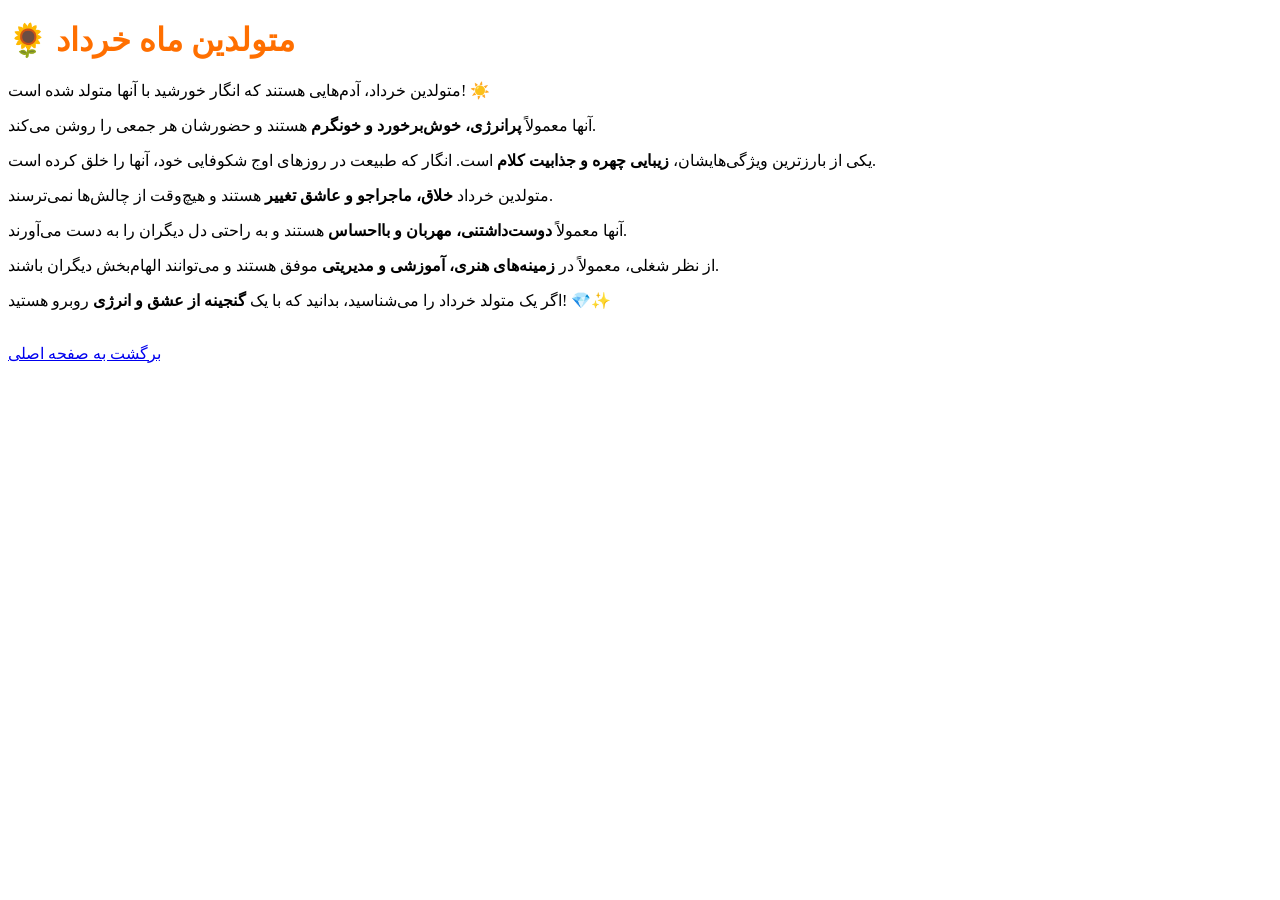
==== about.html @ 9101d78c "update about page" ====
<!DOCTYPE html>
<html>
<head>
    <meta charset="UTF-8">
    <meta name="viewport" content="width=device-width, initial-scale=1">
    <title>متولدین خرداد</title>
</head>
<body>
    <h1 style="color: #FF6F00;">🌻 متولدین ماه خرداد</h1>
    
    <p>متولدین خرداد، آدم‌هایی هستند که انگار خورشید با آنها متولد شده است! ☀️</p>
    
    <p>آنها معمولاً <strong>پرانرژی، خوش‌برخورد و خونگرم</strong> هستند و حضورشان هر جمعی را روشن می‌کند.</p>
    
    <p>یکی از بارزترین ویژگی‌هایشان، <strong>زیبایی چهره و جذابیت کلام</strong> است. انگار که طبیعت در روزهای اوج شکوفایی خود، آنها را خلق کرده است.</p>
    
    <p>متولدین خرداد <strong>خلاق، ماجراجو و عاشق تغییر</strong> هستند و هیچ‌وقت از چالش‌ها نمی‌ترسند.</p>
    
    <p>آنها معمولاً <strong>دوست‌داشتنی، مهربان و بااحساس</strong> هستند و به راحتی دل دیگران را به دست می‌آورند.</p>
    
    <p>از نظر شغلی، معمولاً در <strong>زمینه‌های هنری، آموزشی و مدیریتی</strong> موفق هستند و می‌توانند الهام‌بخش دیگران باشند.</p>
    
    <p>اگر یک متولد خرداد را می‌شناسید، بدانید که با یک <strong>گنجینه از عشق و انرژی</strong> روبرو هستید! 💎✨</p>
    
    <br>
    <a href="index.html">برگشت به صفحه اصلی</a>
</body>
</html>
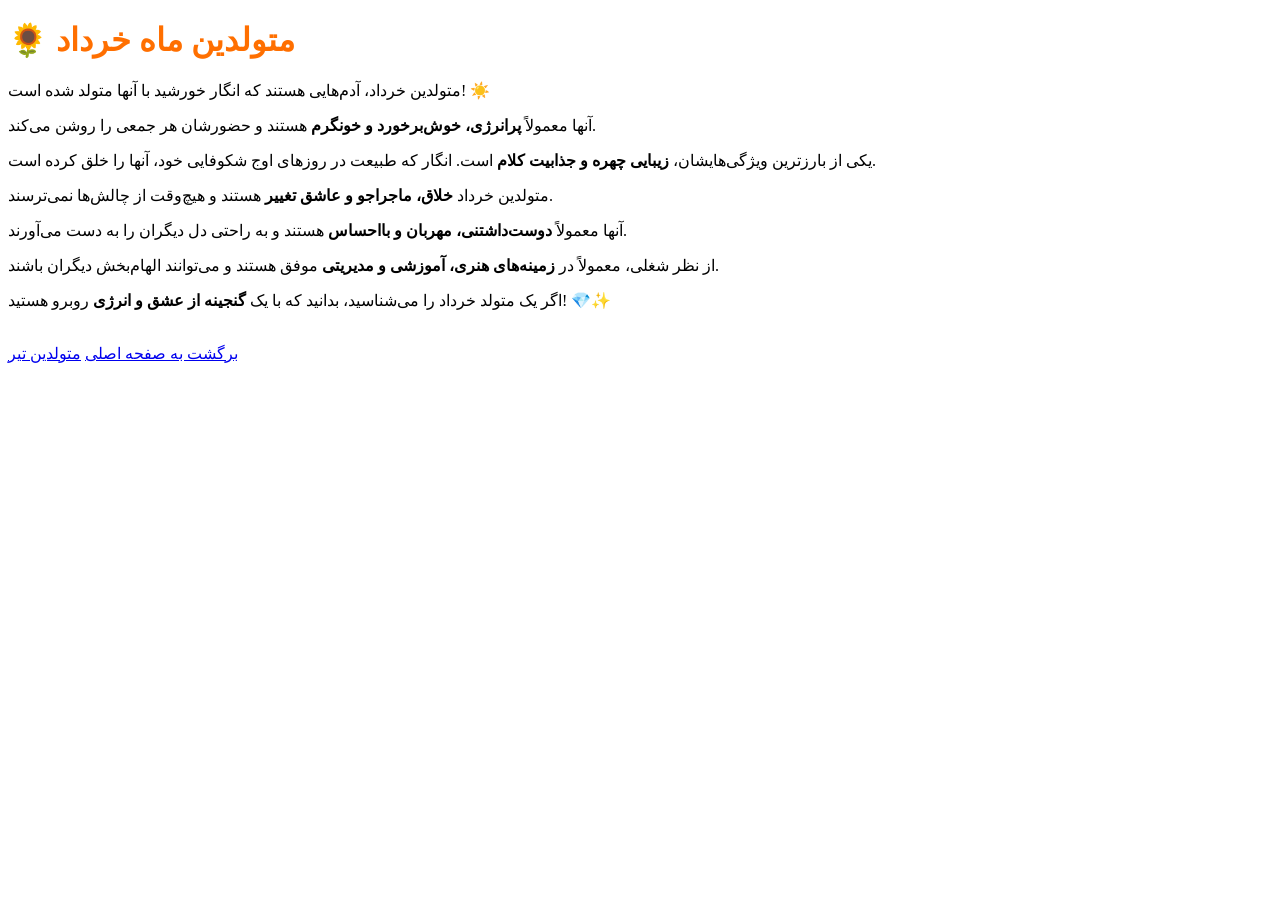
==== commit b7973b2a: "add link to tir page" ====
--- a/about.html
+++ b/about.html
@@ -26,3 +26,4 @@
     <a href="index.html">برگشت به صفحه اصلی</a>
 </body>
 </html>
+<a href="tir.html">متولدین تیر</a>
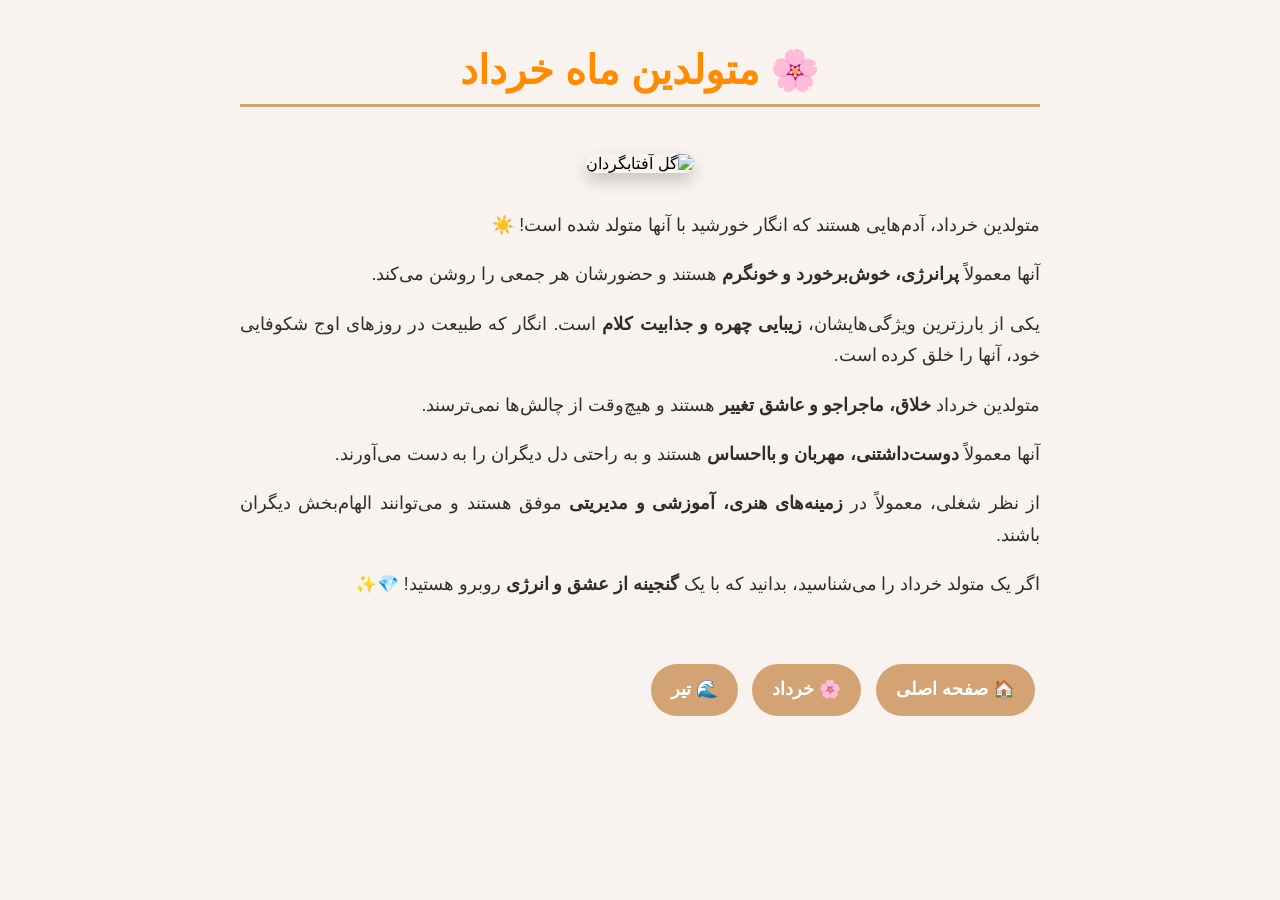
==== commit ef2e5210: "make about page beautiful" ====
--- a/about.html
+++ b/about.html
@@ -2,28 +2,36 @@
 <html>
 <head>
     <meta charset="UTF-8">
-    <meta name="viewport" content="width=device-width, initial-scale=1">
+    <meta name="viewport" content="width=device-width, initial-scale=1.0">
     <title>متولدین خرداد</title>
+    <link rel="stylesheet" href="style.css">
 </head>
 <body>
-    <h1 style="color: #FF6F00;">🌻 متولدین ماه خرداد</h1>
-    
+
+    <h1 style="color: #FF8C00;">🌸 متولدین ماه خرداد</h1>
+
+    <img src="https://cdn.pixabay.com/photo/2020/06/08/18/14/sunflower-5275258_640.jpg" alt="گل آفتابگردان" width="300">
+
     <p>متولدین خرداد، آدم‌هایی هستند که انگار خورشید با آنها متولد شده است! ☀️</p>
-    
+
     <p>آنها معمولاً <strong>پرانرژی، خوش‌برخورد و خونگرم</strong> هستند و حضورشان هر جمعی را روشن می‌کند.</p>
-    
+
     <p>یکی از بارزترین ویژگی‌هایشان، <strong>زیبایی چهره و جذابیت کلام</strong> است. انگار که طبیعت در روزهای اوج شکوفایی خود، آنها را خلق کرده است.</p>
-    
+
     <p>متولدین خرداد <strong>خلاق، ماجراجو و عاشق تغییر</strong> هستند و هیچ‌وقت از چالش‌ها نمی‌ترسند.</p>
-    
+
     <p>آنها معمولاً <strong>دوست‌داشتنی، مهربان و بااحساس</strong> هستند و به راحتی دل دیگران را به دست می‌آورند.</p>
-    
+
     <p>از نظر شغلی، معمولاً در <strong>زمینه‌های هنری، آموزشی و مدیریتی</strong> موفق هستند و می‌توانند الهام‌بخش دیگران باشند.</p>
-    
+
     <p>اگر یک متولد خرداد را می‌شناسید، بدانید که با یک <strong>گنجینه از عشق و انرژی</strong> روبرو هستید! 💎✨</p>
-    
+
     <br>
-    <a href="index.html">برگشت به صفحه اصلی</a>
+    <p>
+        <a href="index.html">🏠 صفحه اصلی</a>
+        <a href="about.html">🌸 خرداد</a>
+        <a href="tir.html">🌊 تیر</a>
+    </p>
+
 </body>
 </html>
-<a href="tir.html">متولدین تیر</a>
--- a/style.css
+++ b/style.css
@@ -0,0 +1,75 @@
+/* استایل کلی صفحه */
+body {
+    background: #f9f3f0;
+    font-family: Vazir, Tahoma, sans-serif;
+    padding: 20px;
+    direction: rtl;
+    text-align: center;
+    max-width: 800px;
+    margin: auto;
+}
+
+/* تیتر اصلی */
+h1 {
+    color: #4a2c2c;
+    font-size: 2.5em;
+    border-bottom: 3px solid #d4a373;
+    padding-bottom: 10px;
+}
+
+/* تیترهای کوچک‌تر */
+h2 {
+    color: #5c3d2e;
+    font-size: 1.8em;
+    margin-top: 40px;
+}
+
+/* پاراگراف‌ها */
+p {
+    font-size: 1.1em;
+    line-height: 1.8;
+    color: #2d2d2d;
+    text-align: justify;
+}
+
+/* لینک‌ها */
+a {
+    display: inline-block;
+    background: #d4a373;
+    color: white;
+    padding: 10px 20px;
+    margin: 10px 5px;
+    border-radius: 30px;
+    text-decoration: none;
+    font-weight: bold;
+    transition: 0.3s;
+}
+
+a:hover {
+    background: #b5835a;
+    transform: scale(1.05);
+}
+
+/* عکس‌ها */
+img {
+    max-width: 90%;
+    height: auto;
+    border-radius: 20px;
+    box-shadow: 0 8px 16px rgba(0,0,0,0.2);
+    margin: 20px 0;
+}
+
+/* بخش مطالب مرتبط */
+div {
+    background: white;
+    padding: 20px;
+    border-radius: 20px;
+    box-shadow: 0 4px 12px rgba(0,0,0,0.08);
+    margin: 20px 0;
+    transition: 0.3s;
+}
+
+div:hover {
+    transform: translateY(-5px);
+    box-shadow: 0 8px 20px rgba(0,0,0,0.15);
+}
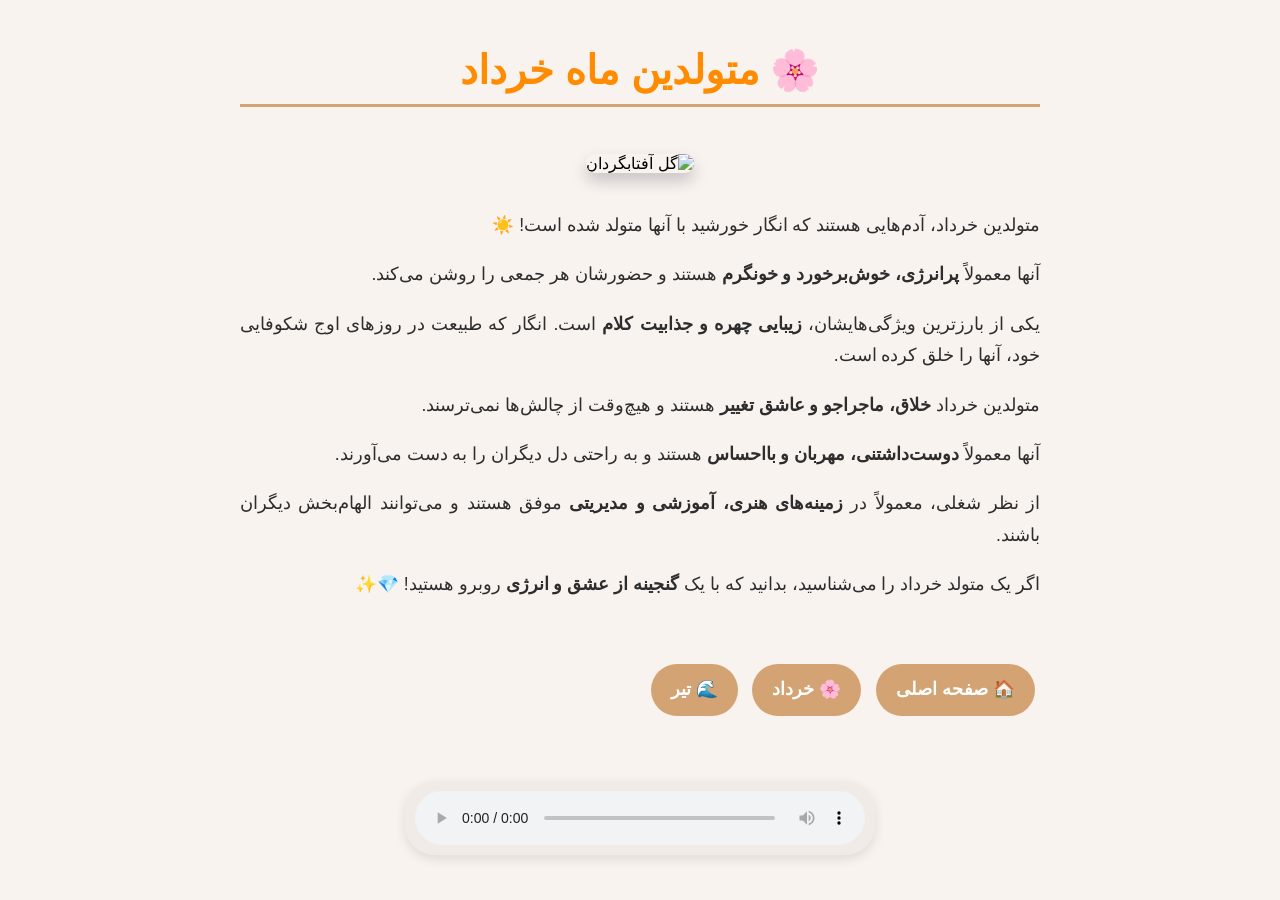
==== commit aced9059: "update khordad page music" ====
--- a/about.html
+++ b/about.html
@@ -33,5 +33,12 @@
         <a href="tir.html">🌊 تیر</a>
     </p>
 
+    <!-- ====== پخش‌کننده موسیقی مخصوص خرداد (پایین صفحه) ====== -->
+    <br>
+    <audio controls autoplay loop style="margin: 20px auto; display: block; width: 85%; max-width: 450px; padding: 10px; background: #f0ebe6; border-radius: 30px; box-shadow: 0 4px 12px rgba(0,0,0,0.1);">
+        <source src="https://dl.sedatoseda.com/sound/khordad-mahi%20(1).mp3" type="audio/mpeg">
+        مرورگر شما از پخش موسیقی پشتیبانی نمی‌کند.
+    </audio>
+
 </body>
 </html>
